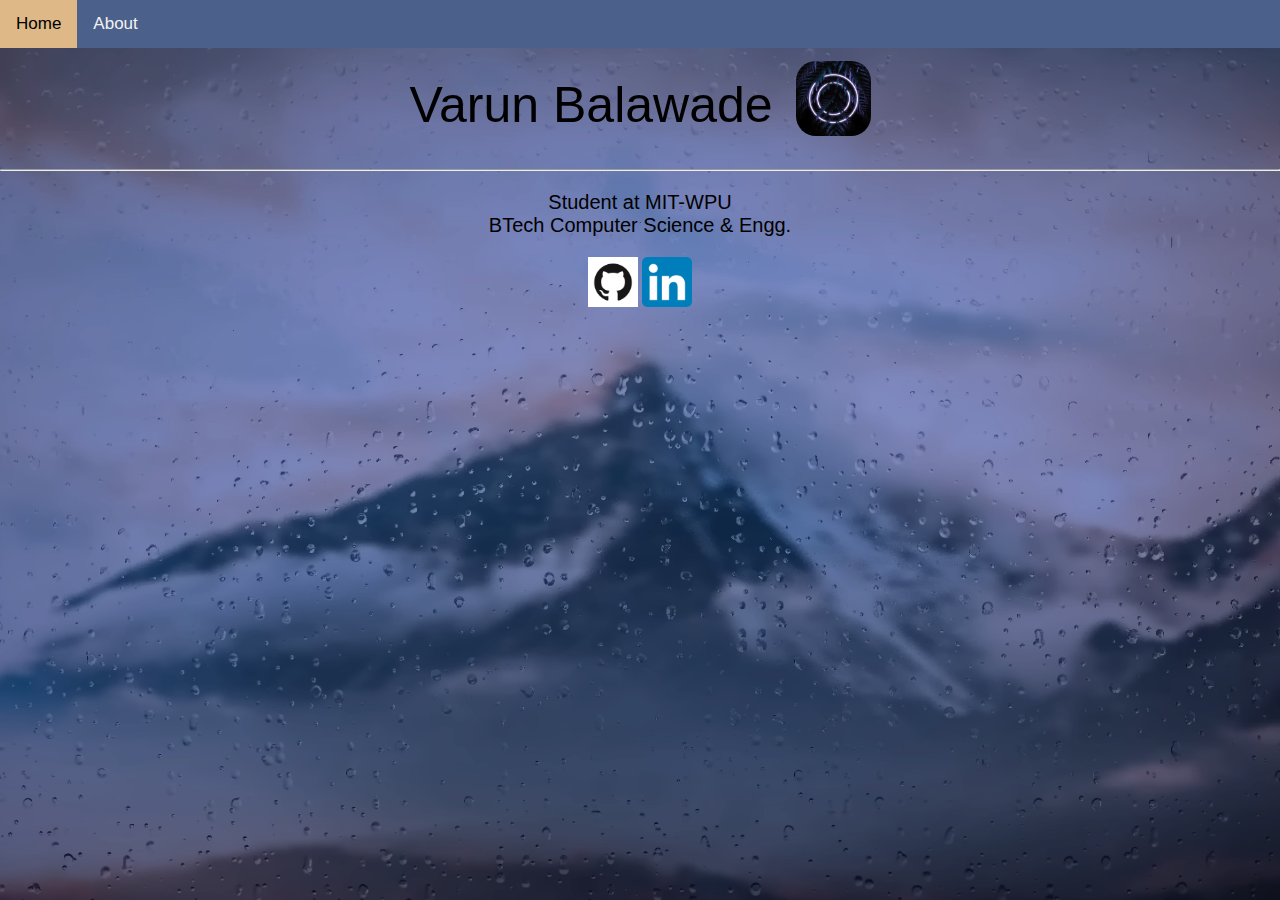
==== src/index.html @ 7a4dac6e "Basic Modifications" ====
<!DOCTYPE html>
<html lang="en">
<head>
    <meta charset="UTF-8">
    <meta name="viewport" content="width=device-width, initial-scale=1.0">
    <title>Home - Varun</title>
    <link rel="stylesheet" href="../css/index.css">
</head>

<body>

<div class="background">

    <div class="topnav">
        <a href="#home">Home</a>
        <a href="#about">About</a>
    </div>

    
    
    
    <div class="banner">
        <table align="center">
            <tr>
                <td style="padding-right: 20px;">
                    Varun Balawade
                </td>
                <td>
                    <img src="../img/profilePic.png" alt="Profile Pic" height="75px" width="75px" style="border-radius: 20px;">
                </td>
            </tr>
        </table>
    </div>
    
    <hr>
    <p align="center" style="font-size: 20px; padding-left: 20%; padding-right: 20%;" >
        Student at MIT-WPU <br>
        BTech Computer Science & Engg.
    </p>
    
    <p align="center">
        <a href="https://github.com/varunbw"><img src="../img/githubIcon.png" alt="" height="50px" width="50px"></a>
        <a href="https://www.linkedin.com/in/varun-balawade-5a0b50301/"><img src="../img/linkedinIcon.png" alt="" height="50px" width="50px"></a>
    </p>


</div>
</body>
</html>
---- css/index.css ----
html, body {
    margin: 0;
    padding: 0;
    width: 100%;
    height: 100%;
    font-family: sans-serif;
}

.background {
    position: relative;
    width: 100%;
    height: 100vh;
    overflow: hidden;
}

.background::before {
    content: "";
    position: absolute;
    top: 0;
    left: 0;
    right: 0;
    bottom: 0;
    background: url('../img/background.png') no-repeat center center;
    background-size: cover; /* Ensures the image covers the entire background */
    z-index: -2; /* Ensures the background image is behind everything */
}

.background::after {
    content: "";
    position: absolute;
    top: 0;
    left: 0;
    right: 0;
    bottom: 0;
    background-color: rgba(0, 0, 0, 0.25); /* Dark overlay with opacity */
    z-index: -1; /* Ensures the overlay is above the background image but behind the content */
}


.banner {
    margin: auto;
    width: 50%;
    padding: 10px;
    font-size: 50px;
    text-align: center;
}

/* Add a black background color to the top navigation */
.topnav {
    background-color: #4b608b;
    overflow: hidden;
}
  
/* Style the links inside the navigation bar */
.topnav a {
    float: left;
    color: #f2f2f2;
    text-align: center;
    padding: 14px 16px;
    text-decoration: none;
    font-size: 17px;
}


.topnav a:hover {
    background-color: burlywood;
    color: black;
}
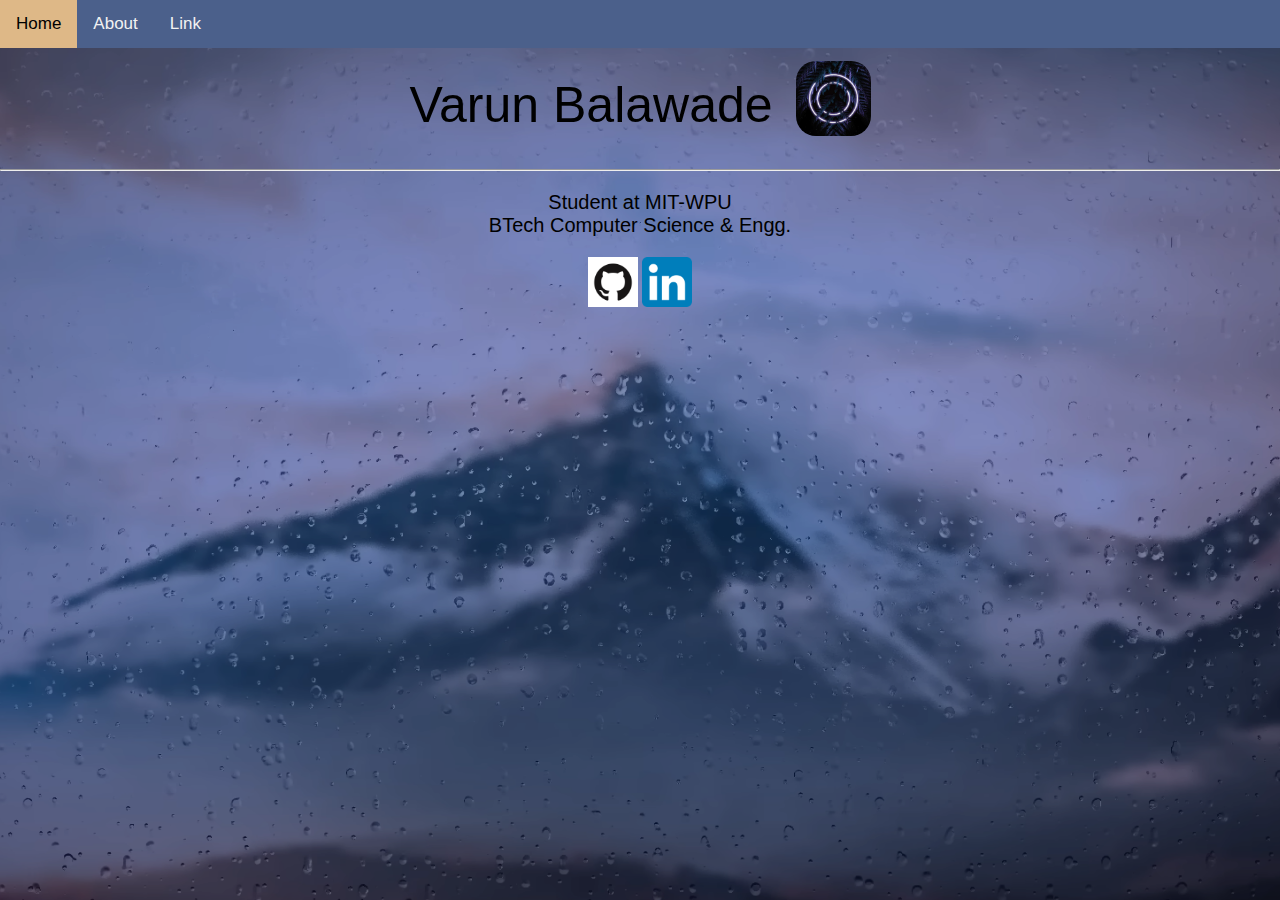
==== commit e73db1a5: "Basic Modifications 2" ====
--- a/src/index.html
+++ b/src/index.html
@@ -14,9 +14,8 @@
     <div class="topnav">
         <a href="#home">Home</a>
         <a href="#about">About</a>
+        <a href="#linkExample">Link</a>
     </div>
-
-    
     
     
     <div class="banner">
@@ -33,7 +32,7 @@
     </div>
     
     <hr>
-    <p align="center" style="font-size: 20px; padding-left: 20%; padding-right: 20%;" >
+    <p class="center-text" align="center" style="font-size: 20px; padding-left: 20%; padding-right: 20%;" >
         Student at MIT-WPU <br>
         BTech Computer Science & Engg.
     </p>
--- a/css/index.css
+++ b/css/index.css
@@ -36,9 +36,8 @@
     z-index: -1; /* Ensures the overlay is above the background image but behind the content */
 }
 
-
 .banner {
-    margin: auto;
+    margin:  auto;
     width: 50%;
     padding: 10px;
     font-size: 50px;
@@ -65,4 +64,9 @@
 .topnav a:hover {
     background-color: burlywood;
     color: black;
+}
+
+.center-text {
+    align-items: center;
+    syntax: ;
 }